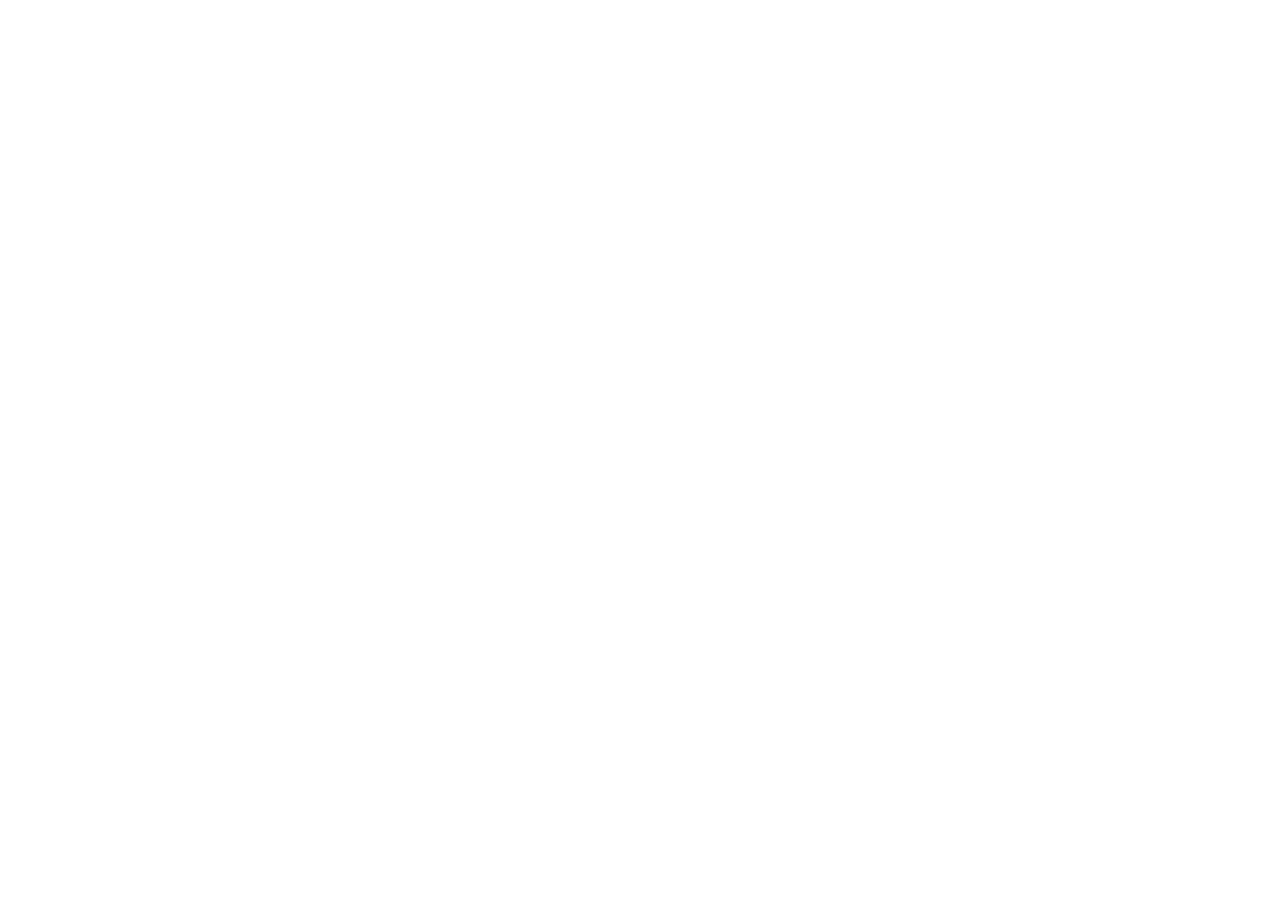
==== economy.html @ 3837c3bc "added content to webpage" ====
<!DOCTYPE html>
<html lang="en">
<head>
    <meta charset="UTF-8">
    <meta name="viewport" content="width=device-width, initial-scale=1.0">
    <title>Document</title>
</head>
<body>
    
</body>
</html>
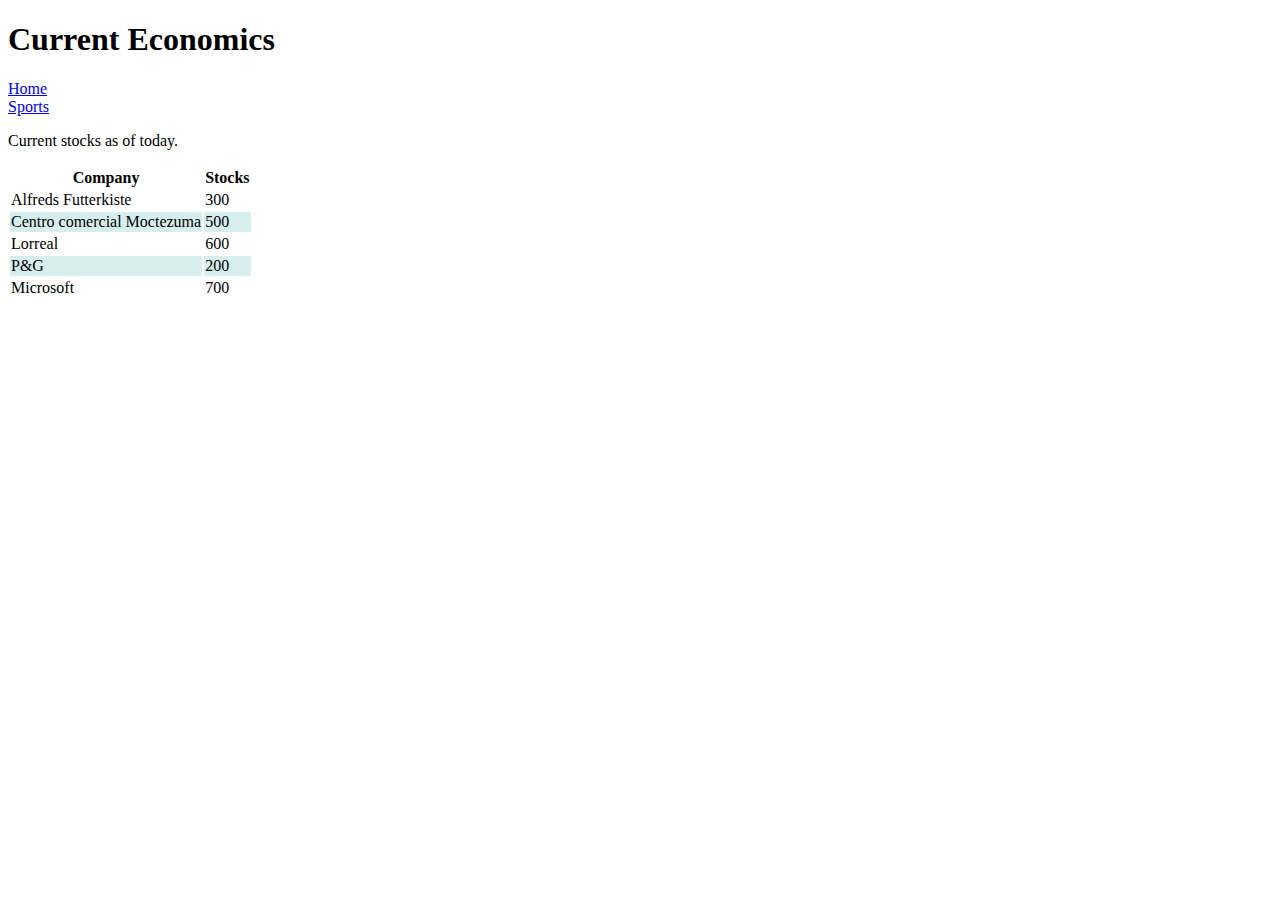
==== commit 0c7e307b: "edited economy page" ====
--- a/economy.html
+++ b/economy.html
@@ -1,11 +1,55 @@
 <!DOCTYPE html>
 <html lang="en">
-<head>
+<head> 
+    <link rel="stylesheet" href="styles.css">
     <meta charset="UTF-8">
     <meta name="viewport" content="width=device-width, initial-scale=1.0">
-    <title>Document</title>
+    <title> CC News</title>
 </head>
-<body>
+<body> 
+    <header> 
+     <h1> Current Economics</h1>
+      <nav><a href="index.html">Home</a></nav> <nav><a href="sports.html">Sports</a></nav> 
+    </header> 
+    <main>   
+    
+        <p>Current stocks as of today.</p>
+        <table> 
+         <thead>
+            <tr>
+              <th>Company</th>
+              <th>Stocks</th>
+            </tr> 
+        </thead> 
+        <tbody>
+            <tr>
+              <td>Alfreds Futterkiste</td>
+              <td>300</td>
+            </tr>
+            <tr>
+              <td>Centro comercial Moctezuma</td>
+              <td>500</td>
+            </tr> 
+            <tr>  
+                <td>Lorreal</td> 
+                <td>600</td>
+
+            </tr> 
+            <tr> 
+                <td>P&G</td> 
+                <td>200</td>
+            </tr> 
+            <tr> 
+                <td>Microsoft</td> 
+                <td>700</td>
+            </tr> 
+            </tbdody>
+          </table>
+          
+
+
+    </main>  
+    <footer></footer>
     
 </body>
 </html>--- a/styles.css
+++ b/styles.css
@@ -0,0 +1,8 @@
+body {font-family: Georgia, 'Times New Roman', Times, serif;}  
+
+.d-flex {display: flex;}    
+caption {color: red;}
+tr:nth-child(even) {
+    background-color: #D6EEEE;
+  } 
+  